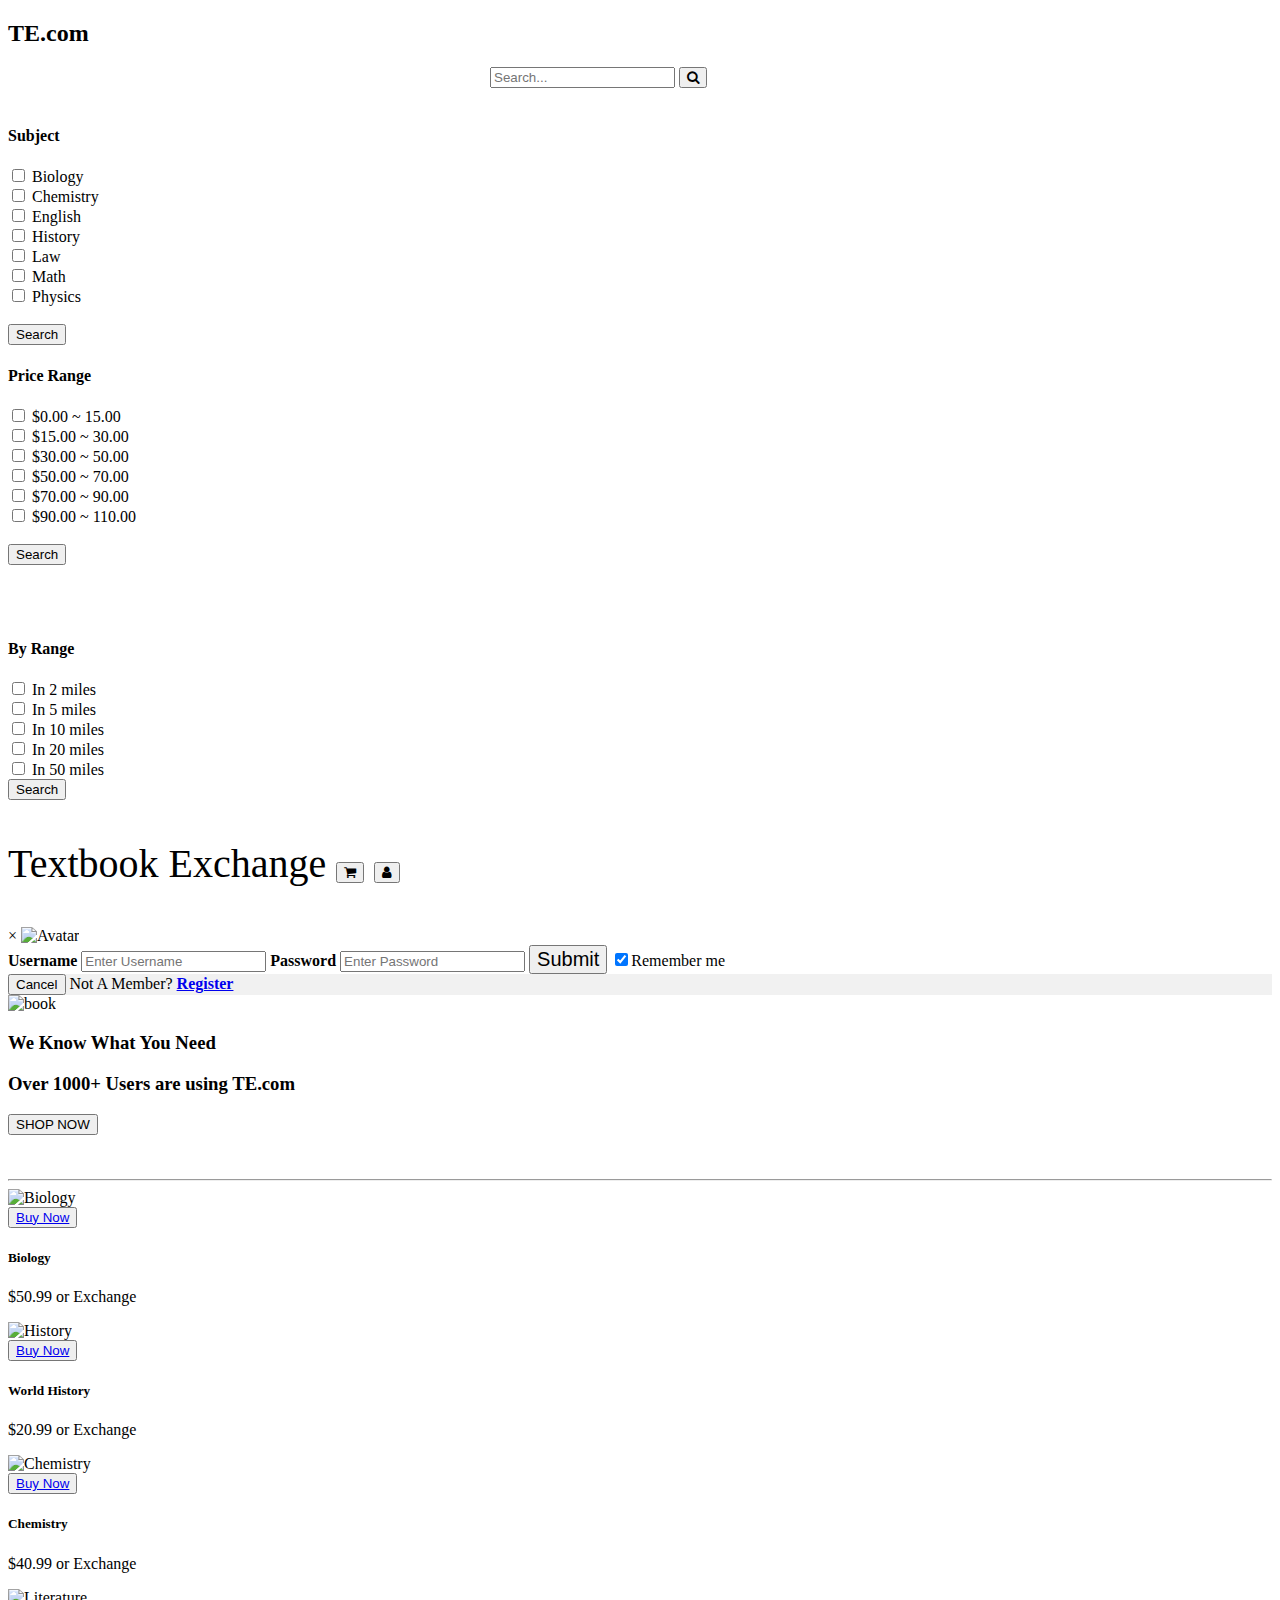
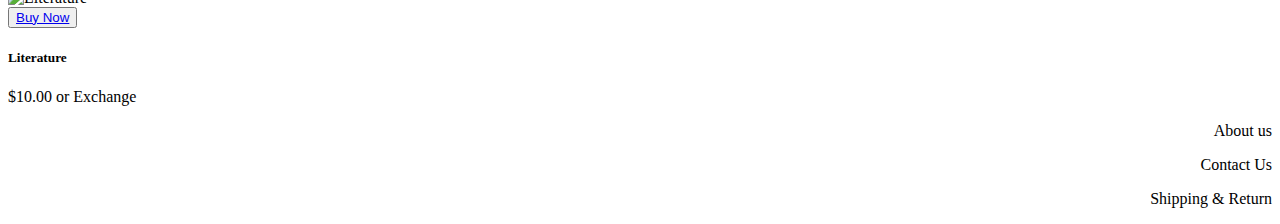
==== project/index.html @ 867cf12b "Update index.html" ====
<!DOCTYPE html>
<html>
<head>
<title>TE.com</title>
<meta charset="UTF-8">
<meta name="viewport" content="width=device-width, initial-scale=1">
<link rel="stylesheet" type="text/css" href="homeDesign.css">
<link rel="stylesheet" href="https://cdnjs.cloudflare.com/ajax/libs/font-awesome/4.7.0/css/font-awesome.min.css">


<!-- Sidebar Multiple Checkbox-->
<script type="text/javascript">
function getCheckedCheckboxesFor(checkboxName) {
    var checkboxes = document.querySelectorAll('input[name="' + checkboxName + '"]:checked'), values = [];
    Array.prototype.forEach.call(checkboxes, function(el) {
        values.push(el.value);
    });
    return values;
}
</script>
</head>


<body>

<!--==========Sidecar navigation ===============-->
<div class="sidenav">
  <h2>TE.com</h2>
  
   <!-- Search Bar-->
  <form class="example" action="/action_page.php" style="margin:auto;max-width:300px">
     <input type="text" placeholder="Search..."name="search2">
     <button type="submit"><i class="fa fa-search"></i></button>
   </form><br>
  
  <div class="data">    
  <h4>Subject</h4>

    <span><input name="subject" type="checkbox" value="biology"/>
      <label for="subject">Biology</label><br></span>    
    <span><input name="subject" type="checkbox" value="chemistry"/>
      <label for="subject">Chemistry</label><br></span>
    <span><input name="subject" type="checkbox" value="english"/>
      <label for="subject">English</label><br></span>
    <span><input name="subject" type="checkbox" value="history"/>
      <label for="subject">History</label><br></span>
    <span><input name="subject" type="checkbox" value="law"/>
      <label for="subject">Law</label><br></span>
    <span><input name="subject" type="checkbox" value="math"/>
      <label for="subject">Math</label><br></span>
    <span><input name="subject" type="checkbox" value="physics"/>
      <label for="subject">Physics</label><br><br></span>
    <input type="button" class="button" value="Search">
     
    <h4><b>Price Range</b></h4>

    <span><input name="price" type="checkbox" value="0-15"/>
      <label for="price">$0.00 ~ 15.00</label><br></span>
    <span><input name="price" type="checkbox" value="15-30"/>
      <label for="price">$15.00 ~ 30.00</label><br></span>
    <span><input name="price" type="checkbox" value="30-50"/>
      <label for="price">$30.00 ~ 50.00</label><br></span>
    <span><input name="price" type="checkbox" value="50-70"/>
      <label for="price">$50.00 ~ 70.00</label><br></span>
    <span><input name="price" type="checkbox" value="70-90"/>
      <label for="price">$70.00 ~ 90.00</label><br></span>
    <span><input name="price" type="checkbox" value="90-110"/>
      <label for="price">$90.00 ~ 110.00</label><br><br></span>
    <input type="button" class="button" value="Search"><br><br><br><br>

<h4><b>By Range</b></h4>
   <span><input name="distance" type="checkbox" value="0-15"/>
     <label for="distance">In 2 miles</label><br></span>
   <span><input name="price" type="checkbox" value="15-30"/>
     <label for="distance">In 5 miles</label><br></span>
   <span><input name="price" type="checkbox" value="30-50"/>
     <label for="distance">In 10 miles</label><br></span>
   <span><input name="price" type="checkbox" value="50-70"/>
     <label for="distance">In 20 miles</label><br></span>
   <span><input name="price" type="checkbox" value="70-90"/>
     <label for="distance">In 50 miles</label><br></span>
<input type="button" class="button" value="Search">

    </div>
  </div>
  

<!-- Page content -->
<div class="main">
<body>

<!--===============Header & Icon=================-->
  
    <p style="font-size: 40px;">Textbook Exchange
    <button class="iconbutton"><i class="fa fa-shopping-cart"></i></button>
  <button  class="iconbutton" onclick="document.getElementById('id01').style.display='block'"><i class="fa fa-user"></i></button>
</p>
<!--========Login Form=========-->
<div id="id01" class="modal">
  
  <form method="POST" class="modal-content animate" action="login.php">
    <div class="imgcontainer">
      <span onclick="document.getElementById('id01').style.display='none'" class="close" title="Close Modal">&times;</span>
      <img src="user.jpg" alt="Avatar" class="avatar">
    </div>

    <div class="logincontainer">
      <label for="uname"><b>Username</b></label>
      <input type="text" placeholder="Enter Username" name="uname" required>

      <label for="psw"><b>Password</b></label>
      <input type="password" placeholder="Enter Password" name="psw" required>
        
      <input type="submit" name="Submit" style="font-size:20px;" value="Submit"/>
      <input type="checkbox" checked="checked" name="remember"><label>Remember me</label>
    </div>

    <div class="logincontainer" style="background-color:#f1f1f1">
      <button type="button" onclick="document.getElementById('id01').style.display='none'" class="cancelbtn">Cancel</button>
      <span class="register">Not A Member? <a href="Registration Forms.html"><b>Register</b></a></span>
    </div>
  </form>
</div>
<!-- Login JS-->
<script>
// Get the modal
var modal = document.getElementById('id01');
// When the user clicks anywhere outside of the modal, close it
window.onclick = function(event) {
    if (event.target == modal) {
        modal.style.display = "none";
    }
}
</script>

<!--==============Image header===================== -->
<div class="container">
  <img src="book.jpg" alt="book" style="width:100%;">
  <div class="content">
    <h3>We Know What You Need</h1>
    <h3>Over 1000+ Users are using TE.com</h3>
    <button class="shopbtn">SHOP NOW</button>
  </div>
</div>

<br><br>
<hr>

<!--==============Book Gallery====================-->
<div class="row">
  <div class="column">
    <div class="bookcontent">
     <div class="buycontainer">
      <img src="biology.jpg" class="image" alt="Biology" style="width:100%">
      <div class="middle">
      <button class="buybtn"><a href="law.html">Buy Now</a></button>
     </div>
    </div>
      <h5>Biology</h5>
      <p>$50.99 or Exchange</p>
    </div>
  </div>
  <div class="column">
    <div class="bookcontent">
      <div class="buycontainer">
    <img src="History.jpg" class="image" alt="History" style="width:100%">
      <div class="middle">
      <button class="buybtn"><a href="law.html">Buy Now</a></button>
     </div>
    </div>
      <h5>World History</h5>
      <p>$20.99 or Exchange</p>
    </div>
  </div>
  
  <div class="column">
    <div class="bookcontent">
     <div class="buycontainer">
    <img src="chemistry.jpg" class="image" alt="Chemistry" style="width:100%">
      <div class="middle">
      <button class="buybtn"><a href="law.html">Buy Now</a></button>
     </div>
    </div>
      <h5>Chemistry</h5>
      <p>$40.99 or Exchange</p>
    </div>
  </div>
  
  <div class="column">
    <div class="bookcontent">
     <div class="buycontainer">
     <img src="literature.jpg" class="image" alt="Literature" style="width:100%">
    <div class="middle">
      <button class="buybtn"><a href="law.html">Buy Now</a></button>
     </div>
    </div>
      <h5>Literature</h5>
      <p>$10.00 or Exchange</p>
    </div>
  </div>



</div>
<!--FOOTER-->
<div class ="footer" style=" text-align: right">
    <p>About us</p>
    <p>Contact Us</p> 
    <p>Shipping & Return</p>
  </div><!-- Page Content END-->


</body>
</html>
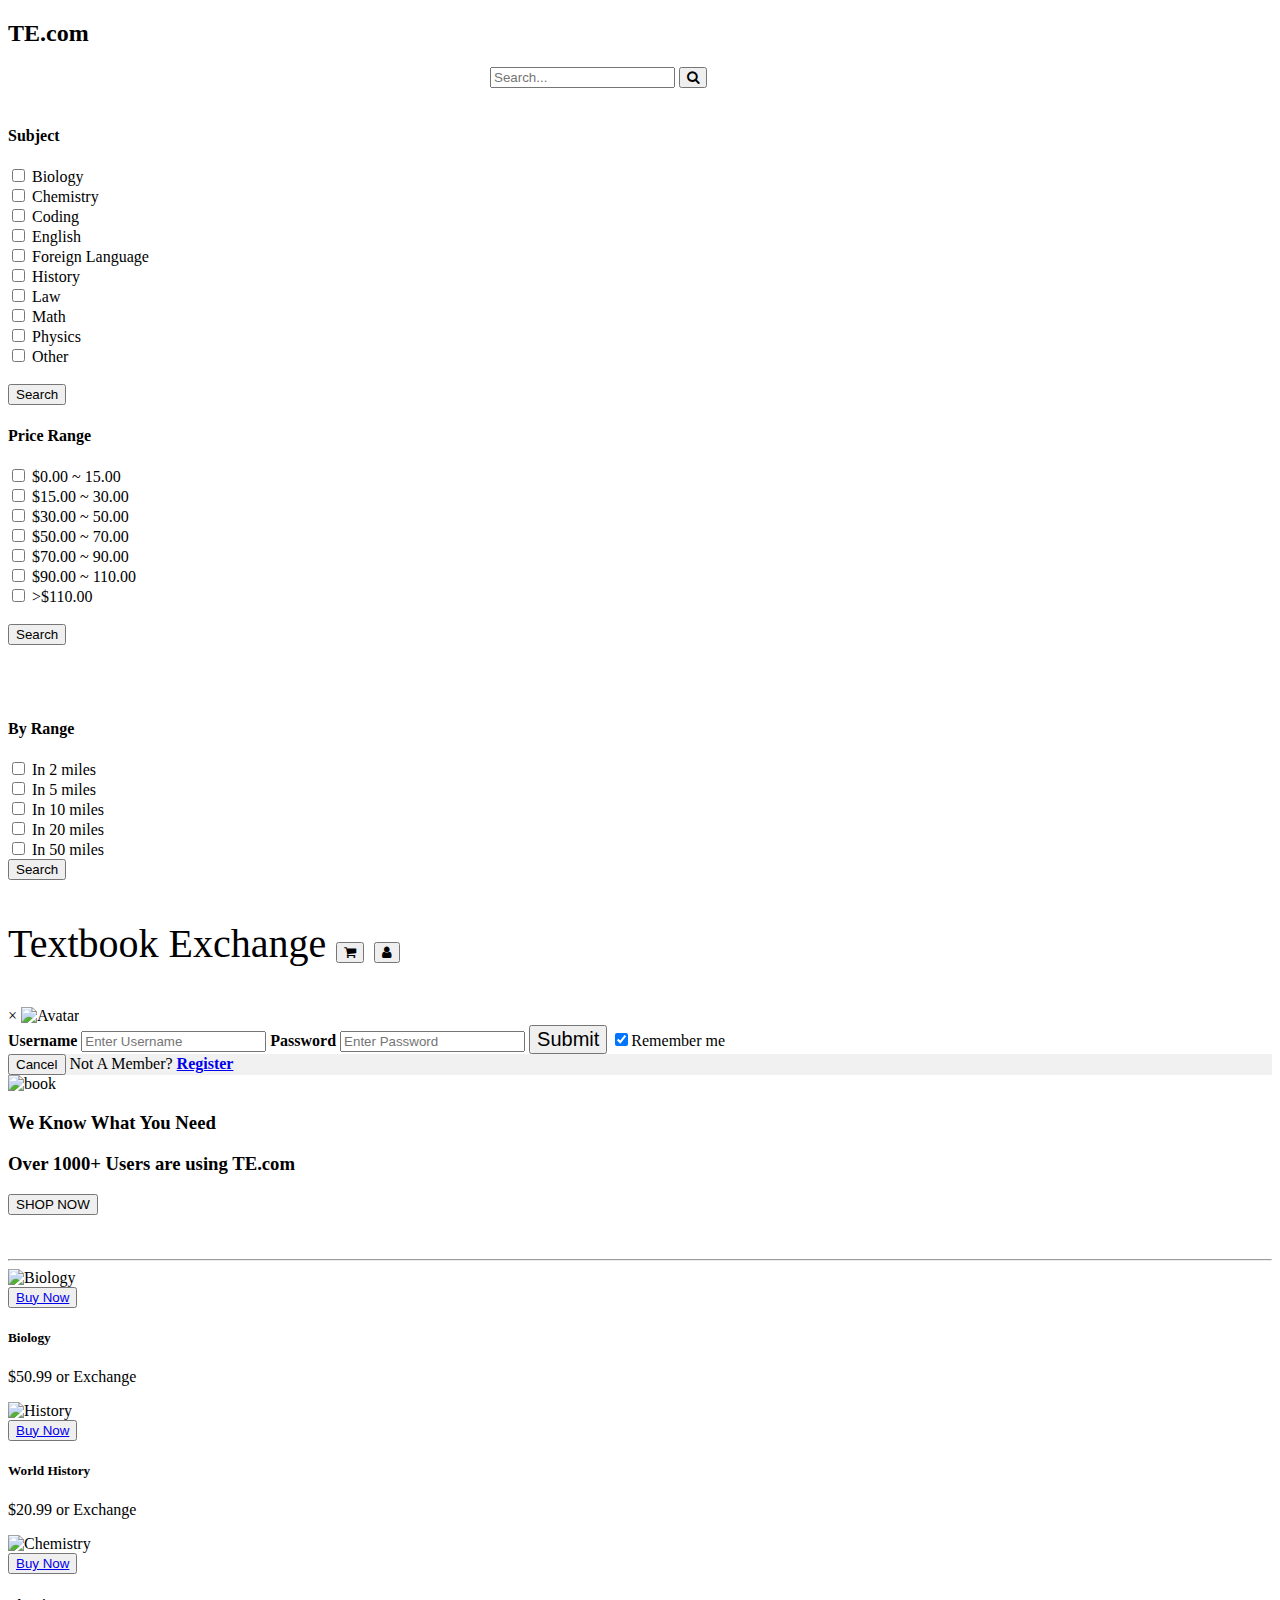
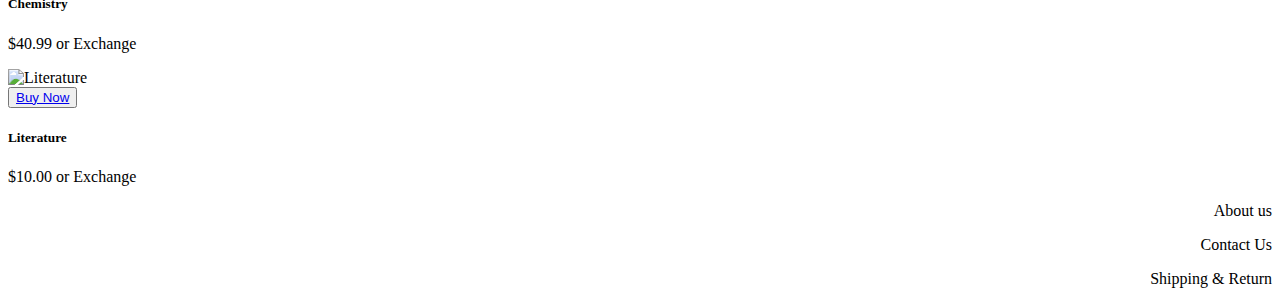
==== commit c5c928e3: "Update index.html" ====
--- a/project/index.html
+++ b/project/index.html
@@ -36,24 +36,35 @@
   <div class="data">    
   <h4>Subject</h4>
 
-    <span><input name="subject" type="checkbox" value="biology"/>
+  <form method="POST" action="search_subject.php">
+
+    <span><input type="checkbox" name="subject[]" value="Biology"/>
       <label for="subject">Biology</label><br></span>    
-    <span><input name="subject" type="checkbox" value="chemistry"/>
-      <label for="subject">Chemistry</label><br></span>
-    <span><input name="subject" type="checkbox" value="english"/>
-      <label for="subject">English</label><br></span>
-    <span><input name="subject" type="checkbox" value="history"/>
+    <span><input type="checkbox" name="subject[]" value="Chemistry"/>
+      <label for="subject">Chemistry</label><br></span> 
+    <span><input type="checkbox" name="subject[]" value="Coding"/>
+      <label for="subject">Coding</label><br></span>
+    <span><input type="checkbox" name="subject[]" value="English"/>
+      <label for="subject">English</label><br></span>  
+    <span><input type="checkbox" name="subject[]" value="Foreign Language"/>
+      <label for="subject">Foreign Language</label><br></span>
+    <span><input type="checkbox" name="subject[]" value="History"/>
       <label for="subject">History</label><br></span>
-    <span><input name="subject" type="checkbox" value="law"/>
+    <span><input type="checkbox" name="subject[]" value="Law"/>
       <label for="subject">Law</label><br></span>
-    <span><input name="subject" type="checkbox" value="math"/>
+    <span><input type="checkbox" name="subject[]" value="Math"/>
       <label for="subject">Math</label><br></span>
-    <span><input name="subject" type="checkbox" value="physics"/>
-      <label for="subject">Physics</label><br><br></span>
-    <input type="button" class="button" value="Search">
-     
-    <h4><b>Price Range</b></h4>
-
+    <span><input type="checkbox" name="subject[]" value="Physics"/>
+      <label for="subject">Physics</label><br></span>
+    <span><input type="checkbox" name="subject[]" value="Other"/>
+      <label for="subject">Other</label><br><br></span>
+
+    <input type="submit" class="button" value="Search">
+
+  </form>  
+
+  <h4><b>Price Range</b></h4>
+  <form method="POST" action="search_price.php">
     <span><input name="price" type="checkbox" value="0-15"/>
       <label for="price">$0.00 ~ 15.00</label><br></span>
     <span><input name="price" type="checkbox" value="15-30"/>
@@ -65,8 +76,13 @@
     <span><input name="price" type="checkbox" value="70-90"/>
       <label for="price">$70.00 ~ 90.00</label><br></span>
     <span><input name="price" type="checkbox" value="90-110"/>
-      <label for="price">$90.00 ~ 110.00</label><br><br></span>
+      <label for="price">$90.00 ~ 110.00</label><br></span>
+     <span><input name="price" type="checkbox" value=">110"/>
+      <label for="price"> >$110.00</label><br><br></span>
+
     <input type="button" class="button" value="Search"><br><br><br><br>
+
+  </form>
 
 <h4><b>By Range</b></h4>
    <span><input name="distance" type="checkbox" value="0-15"/>
@@ -93,8 +109,8 @@
   
     <p style="font-size: 40px;">Textbook Exchange
     <button class="iconbutton"><i class="fa fa-shopping-cart"></i></button>
-  <button  class="iconbutton" onclick="document.getElementById('id01').style.display='block'"><i class="fa fa-user"></i></button>
-</p>
+    <button  class="iconbutton" onclick="document.getElementById('id01').style.display='block'"><i class="fa fa-user"></i></button>
+  </p>
 <!--========Login Form=========-->
 <div id="id01" class="modal">
   
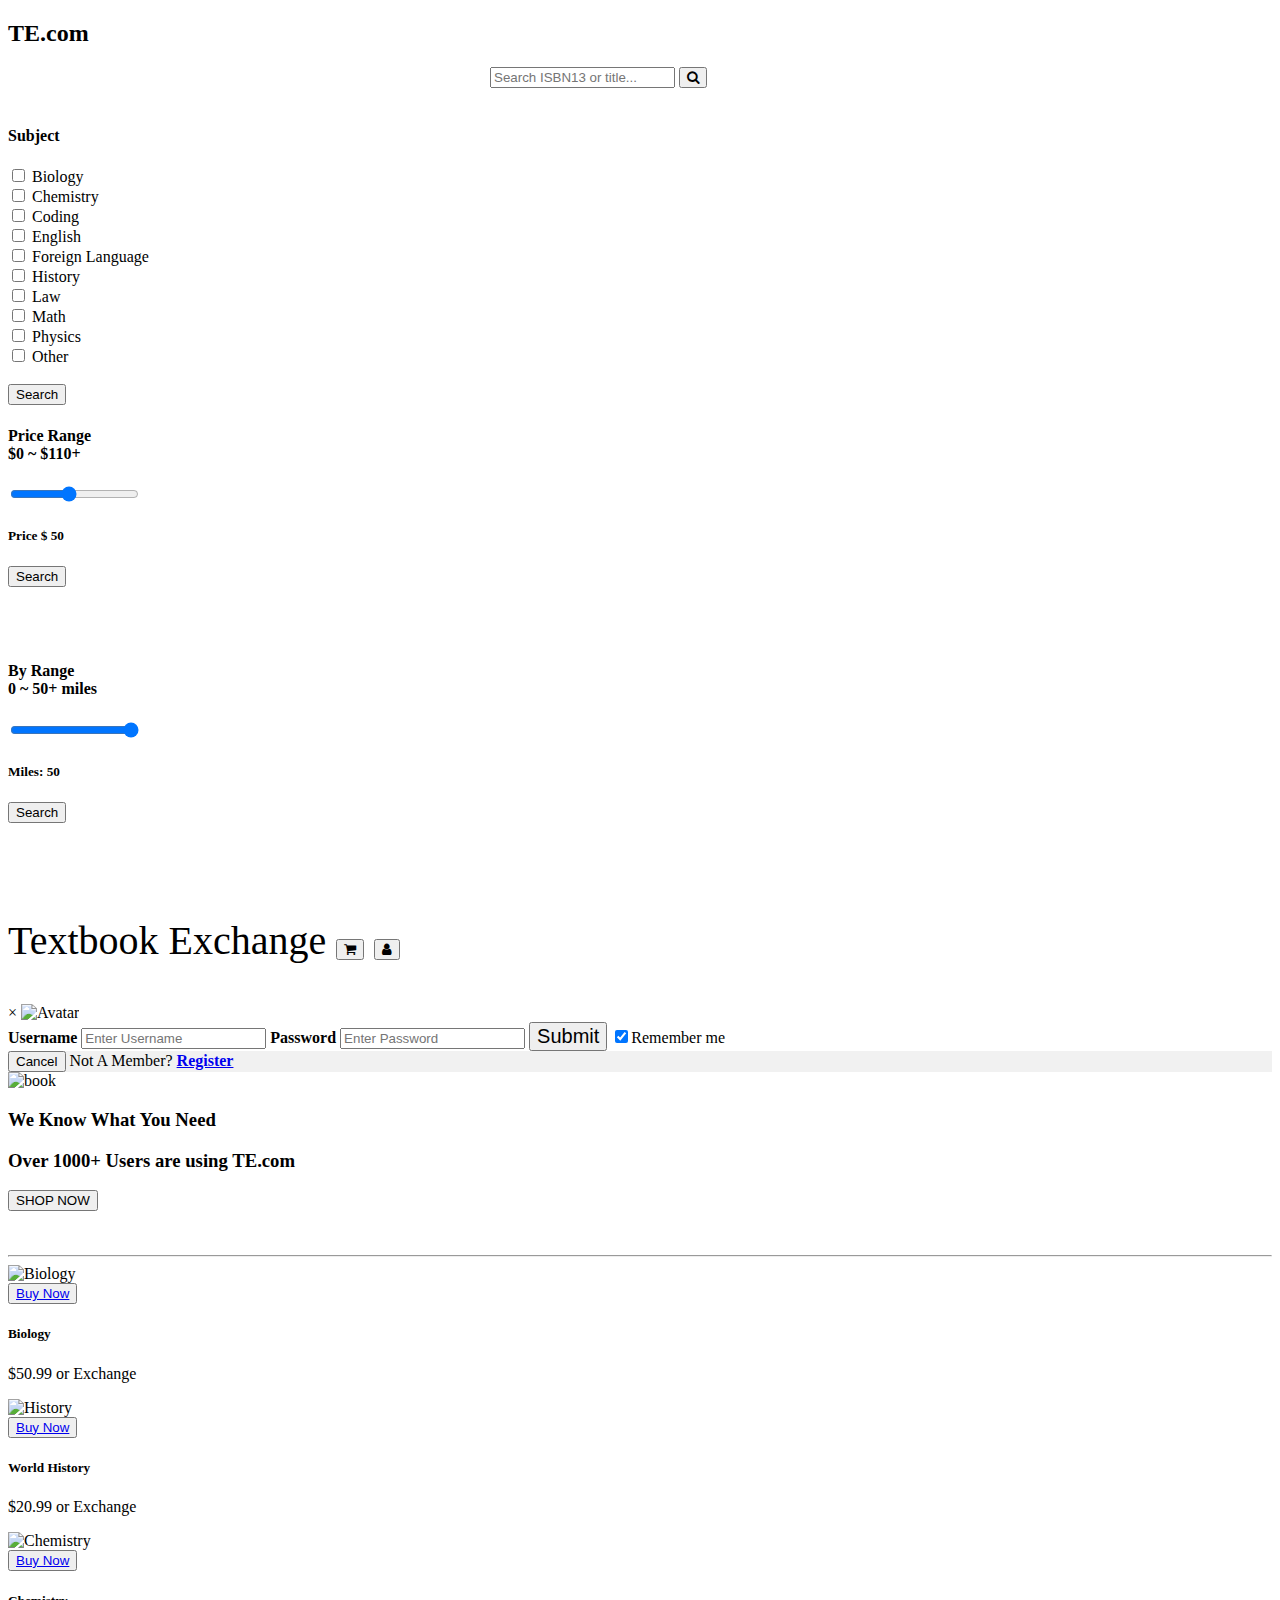
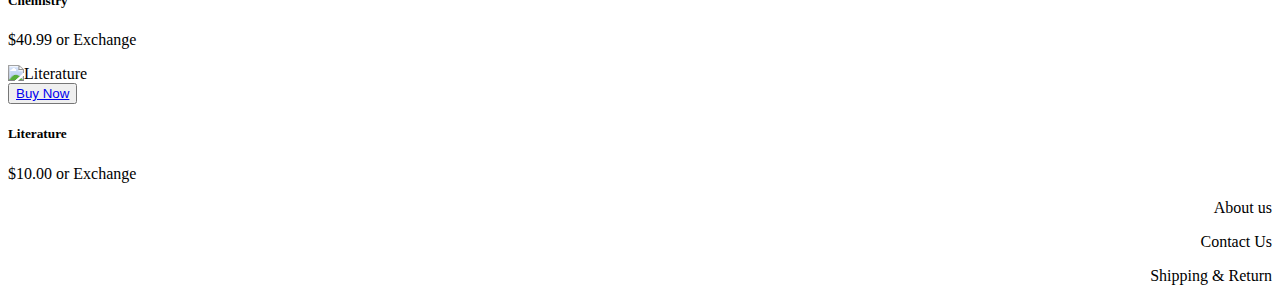
==== commit edd96266: "Updates" ====
--- a/project/index.html
+++ b/project/index.html
@@ -28,10 +28,11 @@
   <h2>TE.com</h2>
   
    <!-- Search Bar-->
-  <form class="example" action="/action_page.php" style="margin:auto;max-width:300px">
-     <input type="text" placeholder="Search..."name="search2">
+  <form class="example" method="POST" action="search_bar.php" style="margin:auto;max-width:300px">
+     <input type="text" placeholder="Search ISBN13 or title..." name="search2" required>
      <button type="submit"><i class="fa fa-search"></i></button>
-   </form><br>
+
+  </form><br>
   
   <div class="data">    
   <h4>Subject</h4>
@@ -63,39 +64,51 @@
 
   </form>  
 
-  <h4><b>Price Range</b></h4>
-  <form method="POST" action="search_price.php">
-    <span><input name="price" type="checkbox" value="0-15"/>
-      <label for="price">$0.00 ~ 15.00</label><br></span>
-    <span><input name="price" type="checkbox" value="15-30"/>
-      <label for="price">$15.00 ~ 30.00</label><br></span>
-    <span><input name="price" type="checkbox" value="30-50"/>
-      <label for="price">$30.00 ~ 50.00</label><br></span>
-    <span><input name="price" type="checkbox" value="50-70"/>
-      <label for="price">$50.00 ~ 70.00</label><br></span>
-    <span><input name="price" type="checkbox" value="70-90"/>
-      <label for="price">$70.00 ~ 90.00</label><br></span>
-    <span><input name="price" type="checkbox" value="90-110"/>
-      <label for="price">$90.00 ~ 110.00</label><br></span>
-     <span><input name="price" type="checkbox" value=">110"/>
-      <label for="price"> >$110.00</label><br><br></span>
-
-    <input type="button" class="button" value="Search"><br><br><br><br>
-
-  </form>
-
-<h4><b>By Range</b></h4>
-   <span><input name="distance" type="checkbox" value="0-15"/>
-     <label for="distance">In 2 miles</label><br></span>
-   <span><input name="price" type="checkbox" value="15-30"/>
-     <label for="distance">In 5 miles</label><br></span>
-   <span><input name="price" type="checkbox" value="30-50"/>
-     <label for="distance">In 10 miles</label><br></span>
-   <span><input name="price" type="checkbox" value="50-70"/>
-     <label for="distance">In 20 miles</label><br></span>
-   <span><input name="price" type="checkbox" value="70-90"/>
-     <label for="distance">In 50 miles</label><br></span>
-<input type="button" class="button" value="Search">
+<h4>Price Range<br>
+$0 ~ $110+</h4>
+  
+<div class="slidecontainer">
+  <input type="range" min="1" max="110" value="50" class="slider" id="myPriceRange">
+  <h5>Price $ <span id="demo1"></span></h5>
+</div>
+
+ <input type="button" class="button" value="Search"><br><br><br><br>
+
+
+<script>
+var slider = document.getElementById("myPriceRange");
+var output = document.getElementById("demo1");
+output.innerHTML = slider.value;
+
+slider.oninput = function() {
+  output.innerHTML = this.value;
+}
+</script>
+   
+
+<!-- By location-->
+<h4><b>By Range</b><br>
+
+0 ~ 50+ miles</h4>
+  
+<div class="slidecontainer">
+  <input type="range" min="0" max="50" value="50" class="slider" id="myRange">
+  <h5>Miles: <span id="demo2"></span></h5>
+</div>
+
+ <input type="button" class="button" value="Search"><br><br><br><br>
+
+
+<script>
+var slider = document.getElementById("myRange");
+var output = document.getElementById("demo2");
+output.innerHTML = slider.value;
+
+slider.oninput = function() {
+  output.innerHTML = this.value;
+}
+</script>
+ 
 
     </div>
   </div>
@@ -114,7 +127,8 @@
 <!--========Login Form=========-->
 <div id="id01" class="modal">
   
-  <form method="POST" class="modal-content animate" action="login.php">
+  <form id='login' method="POST" class="modal-content animate" action="login.php"
+        charset='UTF-8'>
     <div class="imgcontainer">
       <span onclick="document.getElementById('id01').style.display='none'" class="close" title="Close Modal">&times;</span>
       <img src="user.jpg" alt="Avatar" class="avatar">
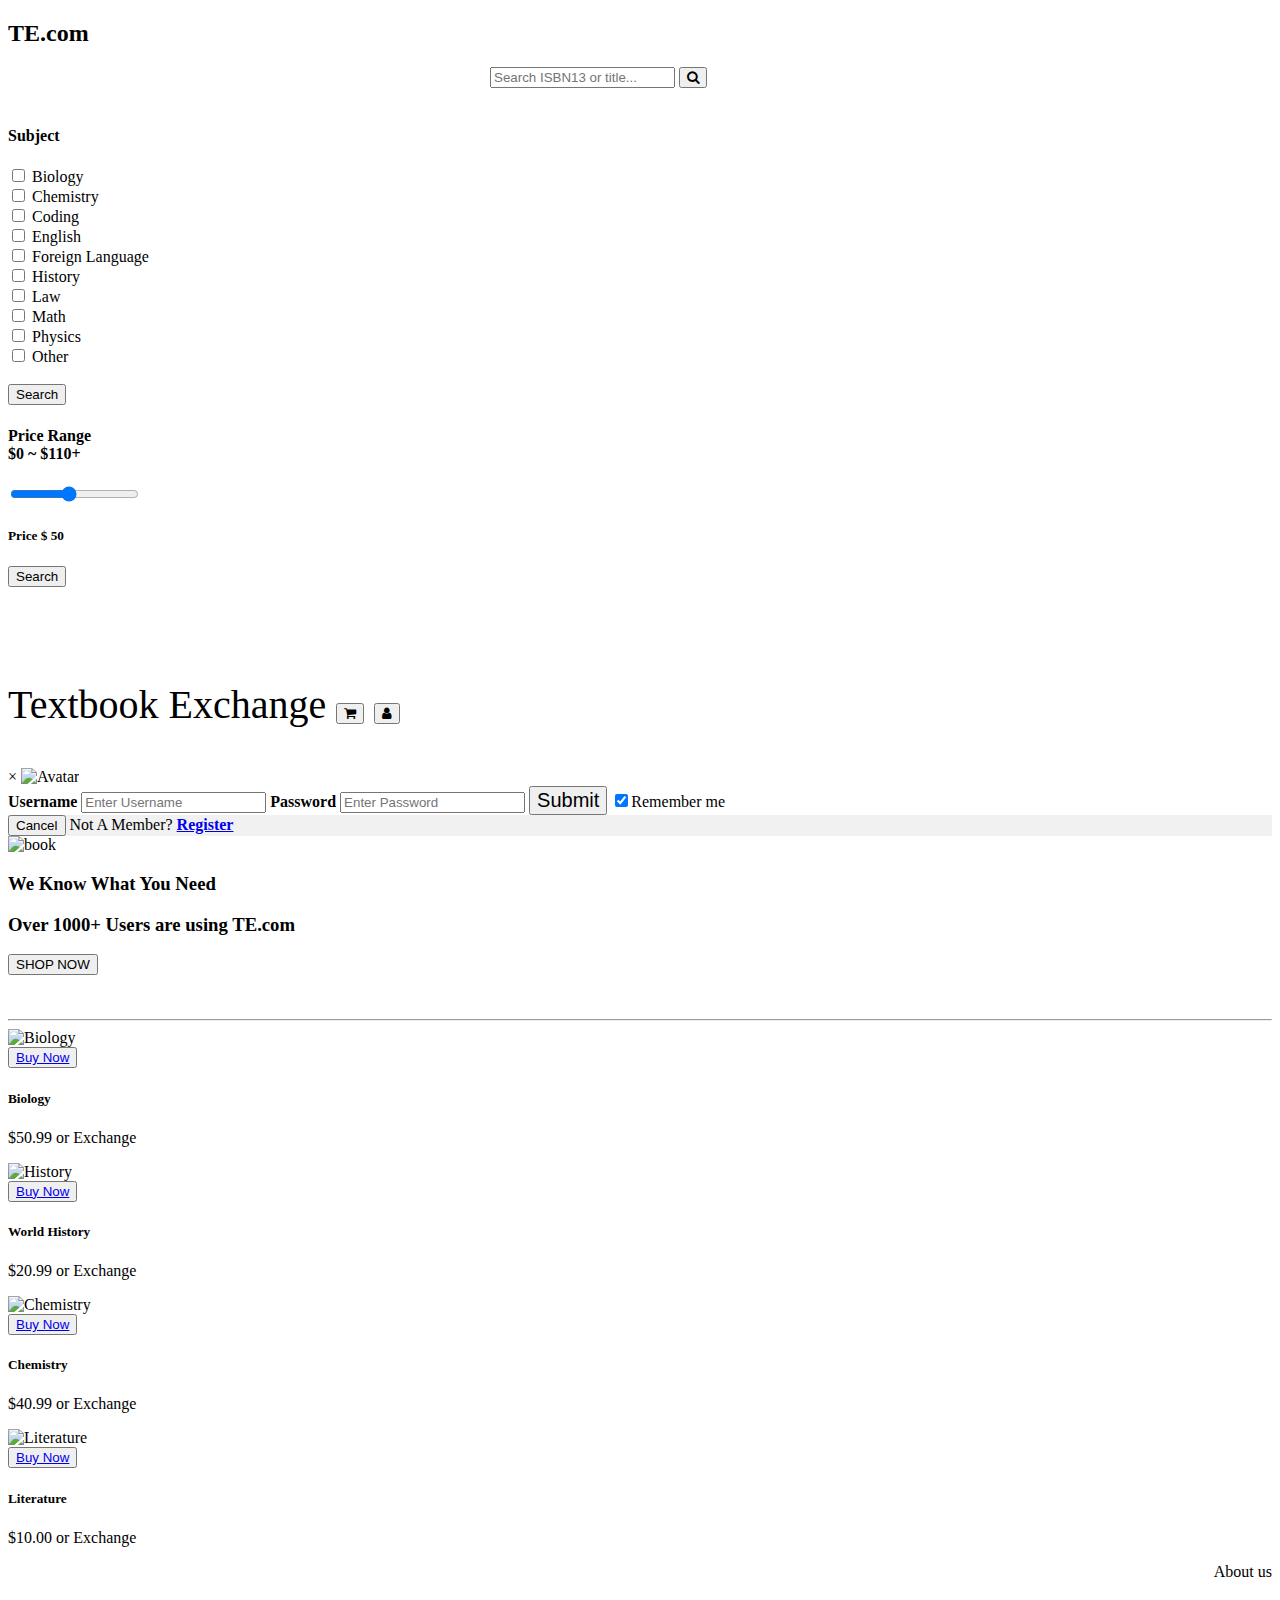
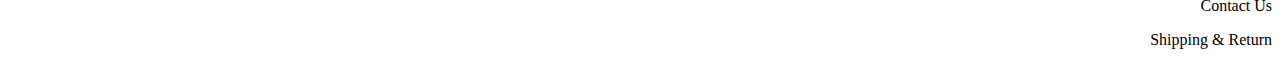
==== commit d449b6a0: "Update index.html" ====
--- a/project/index.html
+++ b/project/index.html
@@ -68,11 +68,14 @@
 $0 ~ $110+</h4>
   
 <div class="slidecontainer">
-  <input type="range" min="1" max="110" value="50" class="slider" id="myPriceRange">
+  <form method="POST" action="search_price.php">
+
+  <input type="range" min="1" max="110" value="50" class="slider" id="myPriceRange" name="Pricing">
   <h5>Price $ <span id="demo1"></span></h5>
 </div>
 
- <input type="button" class="button" value="Search"><br><br><br><br>
+ <input type="submit" class="button" value="Search"><br><br><br><br>
+</form>
 
 
 <script>
@@ -85,31 +88,6 @@
 }
 </script>
    
-
-<!-- By location-->
-<h4><b>By Range</b><br>
-
-0 ~ 50+ miles</h4>
-  
-<div class="slidecontainer">
-  <input type="range" min="0" max="50" value="50" class="slider" id="myRange">
-  <h5>Miles: <span id="demo2"></span></h5>
-</div>
-
- <input type="button" class="button" value="Search"><br><br><br><br>
-
-
-<script>
-var slider = document.getElementById("myRange");
-var output = document.getElementById("demo2");
-output.innerHTML = slider.value;
-
-slider.oninput = function() {
-  output.innerHTML = this.value;
-}
-</script>
- 
-
     </div>
   </div>
   
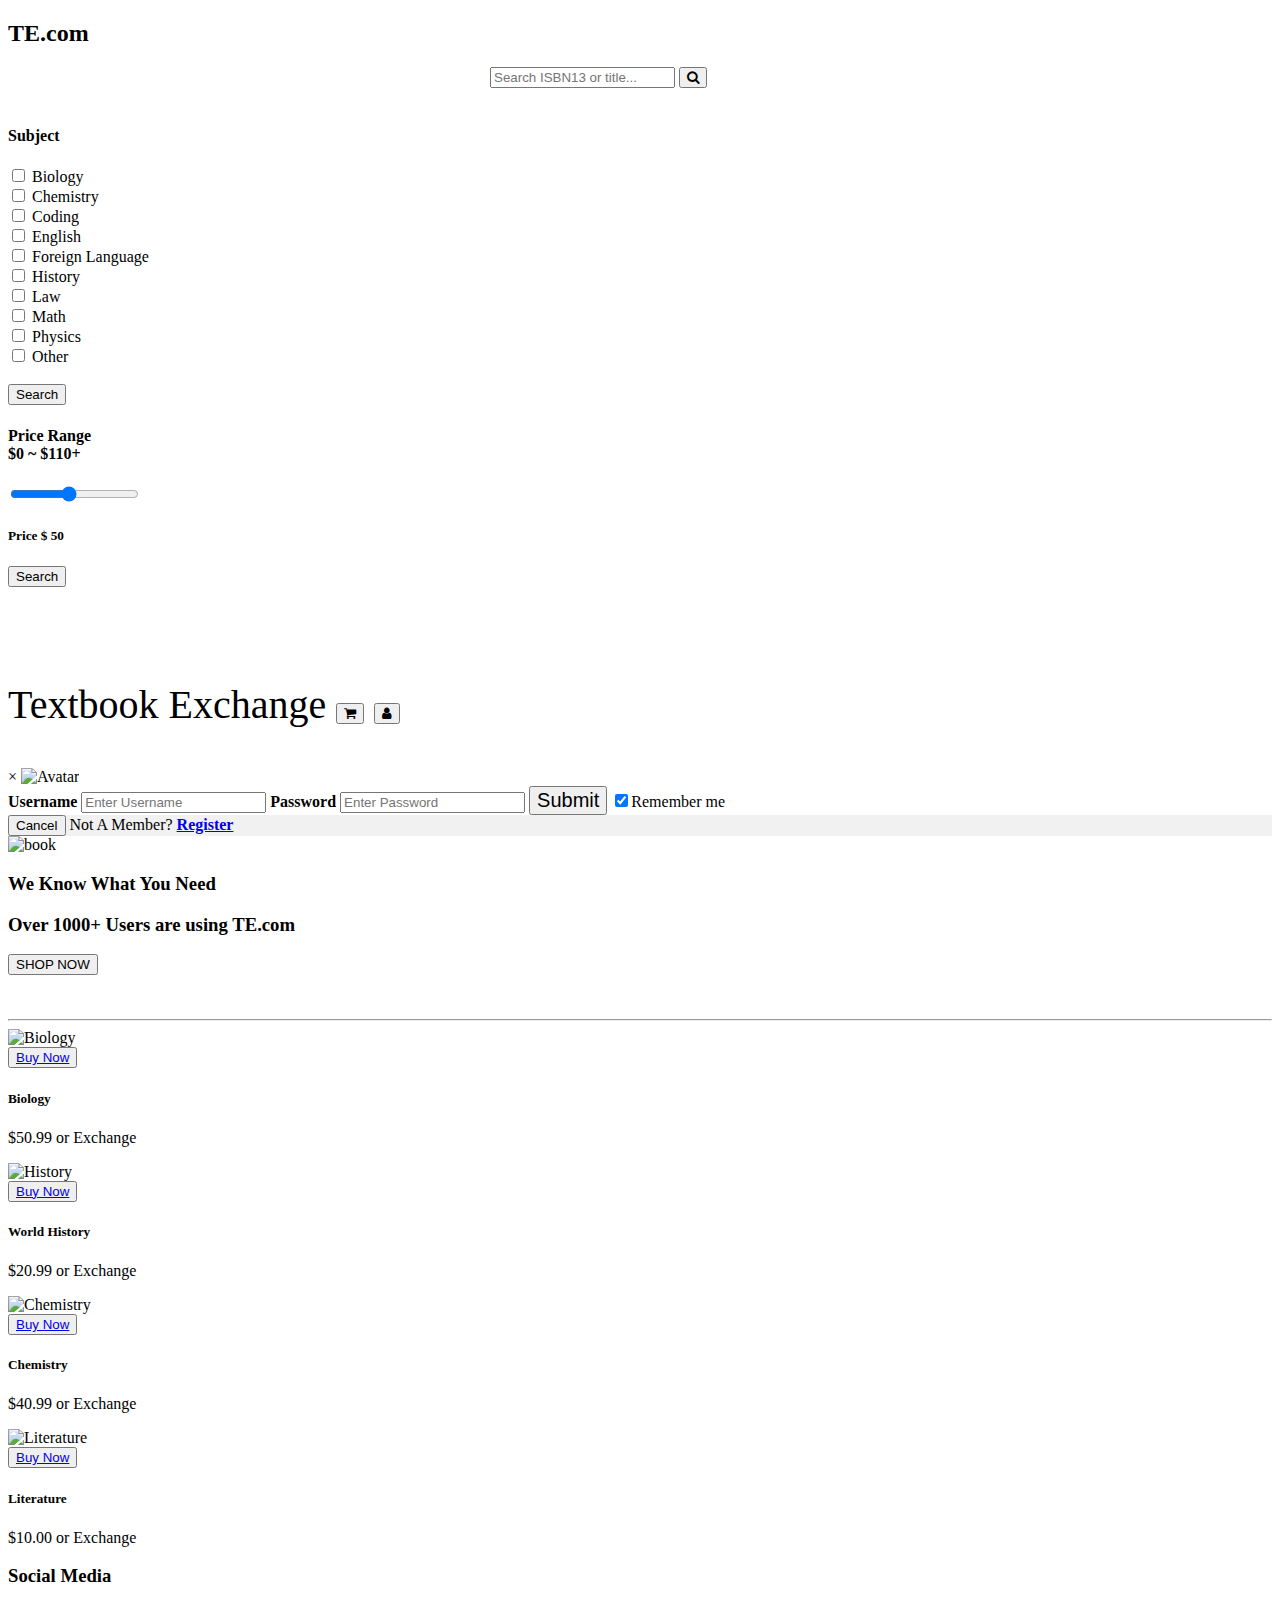
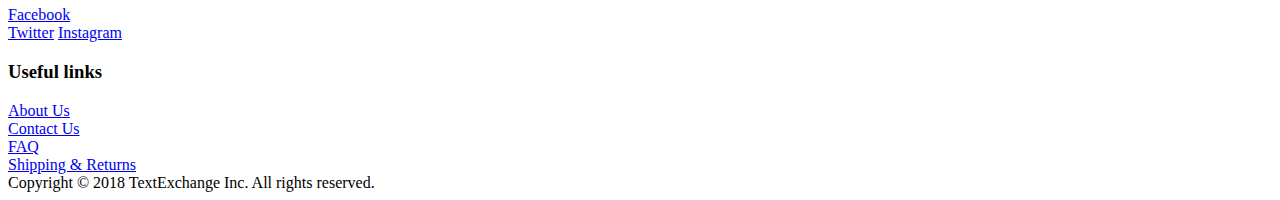
==== commit ed6ce483: "Update index.html" ====
--- a/project/index.html
+++ b/project/index.html
@@ -211,11 +211,34 @@
 
 </div>
 <!--FOOTER-->
-<div class ="footer" style=" text-align: right">
-    <p>About us</p>
-    <p>Contact Us</p> 
-    <p>Shipping & Return</p>
-  </div><!-- Page Content END-->
+<div class ="footer">
+  <div class="container">
+    <div class="column">
+      <h3>Social Media</h3>
+
+                <a href="#">Facebook</a><br>
+                <a href="#">Twitter</a>
+                 <a href="#">Instagram</a>
+    </div>
+    <div class="column">
+        <h3>Useful links</h3>
+
+                <li><a href="aboutus.html">About Us</a></li>
+                <li><a href="contactus.html">Contact Us</a></li>
+                <li><a href="FAQ.html">FAQ</a></li>
+                <li><a href="shipping.html">Shipping & Returns</a></li>
+    </div>
+
+  </div>
+
+
+      <h8>
+        Copyright &copy 2018 TextExchange Inc. All rights reserved.
+      </h8>
+
+    </div>
+
+ </div> <!-- Page Content END-->
 
 
 </body>
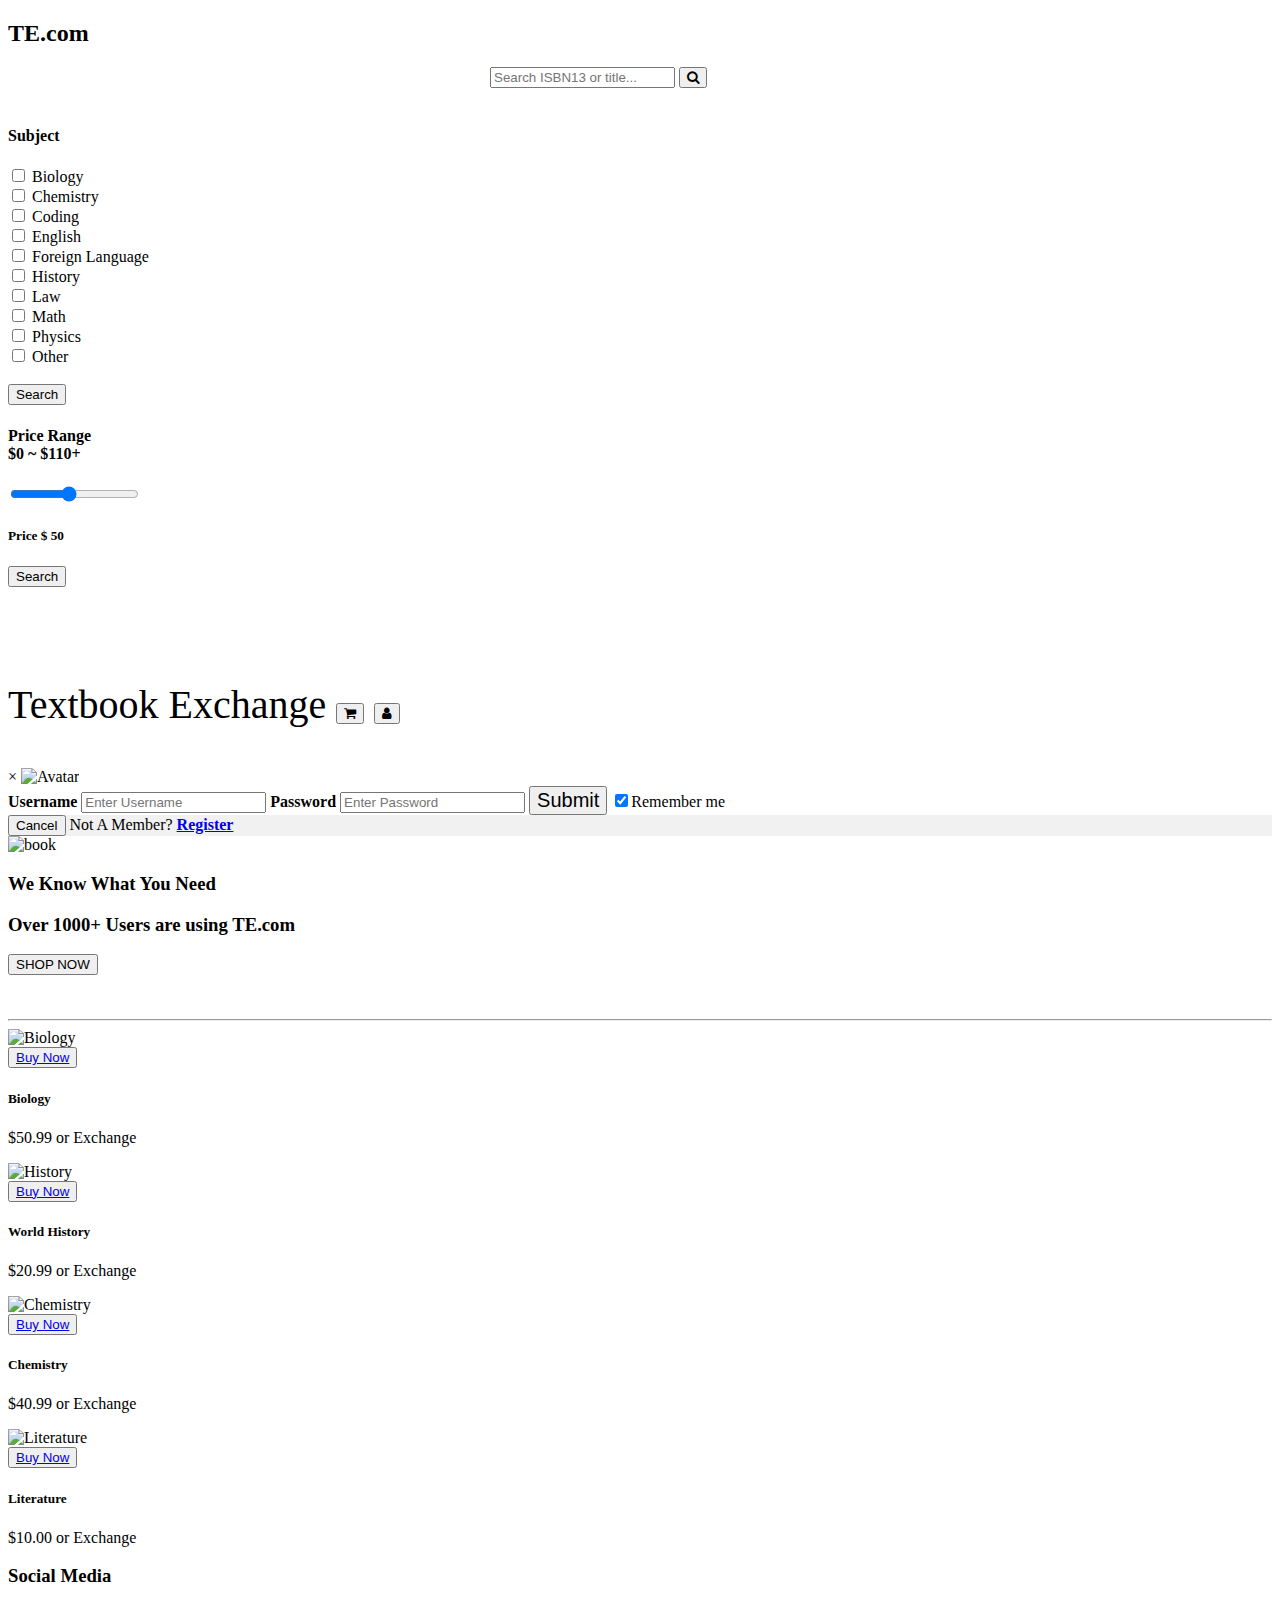
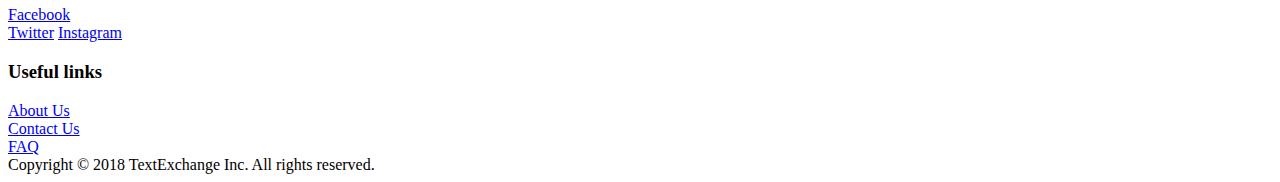
==== commit daa19734: "Update index.html" ====
--- a/project/index.html
+++ b/project/index.html
@@ -226,7 +226,7 @@
                 <li><a href="aboutus.html">About Us</a></li>
                 <li><a href="contactus.html">Contact Us</a></li>
                 <li><a href="FAQ.html">FAQ</a></li>
-                <li><a href="shipping.html">Shipping & Returns</a></li>
+     
     </div>
 
   </div>
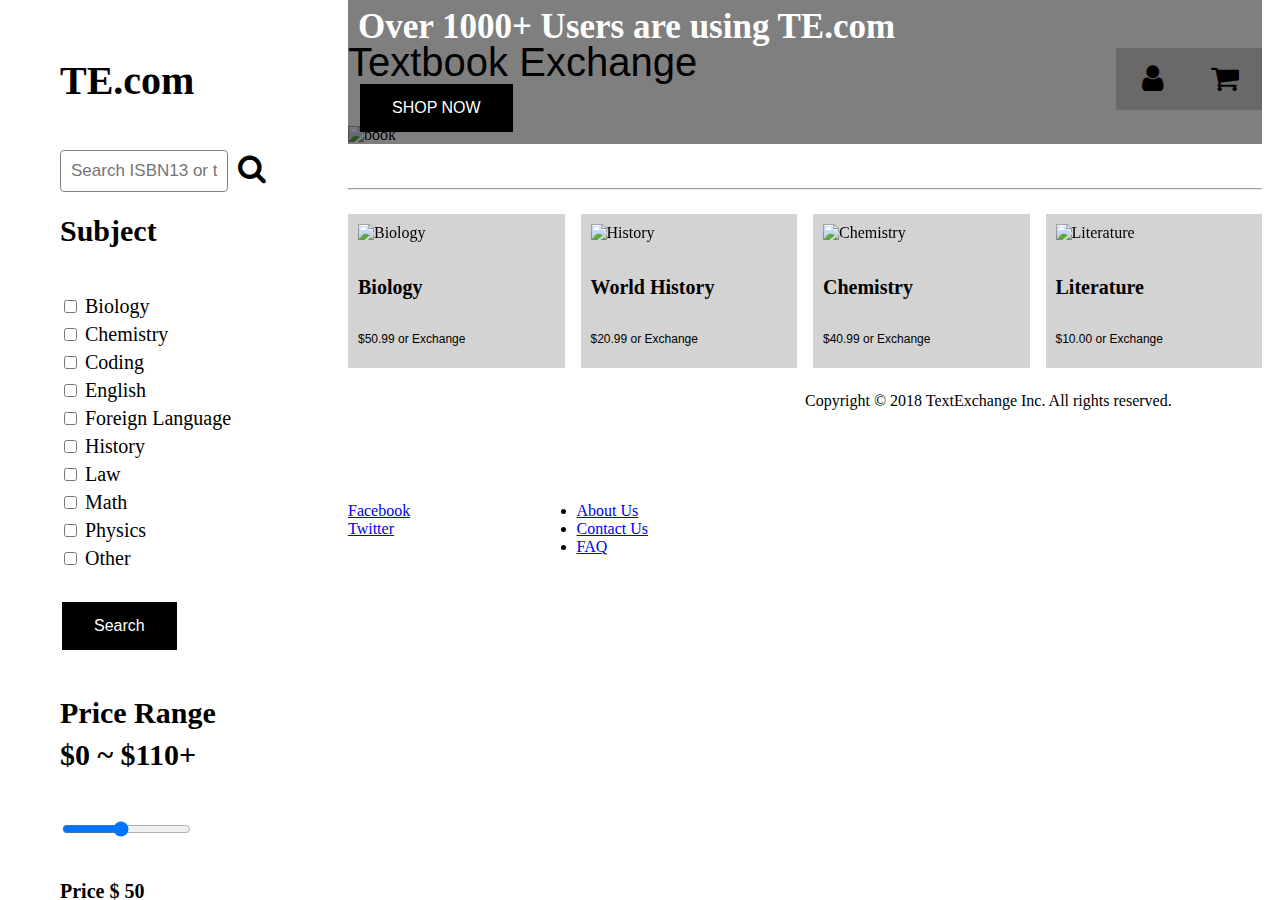
==== commit 2a65faab: "Update index.html" ====
--- a/project/index.html
+++ b/project/index.html
@@ -218,7 +218,6 @@
 
                 <a href="#">Facebook</a><br>
                 <a href="#">Twitter</a>
-                 <a href="#">Instagram</a>
     </div>
     <div class="column">
         <h3>Useful links</h3>
--- a/project/homeDesign.css
+++ b/project/homeDesign.css
@@ -0,0 +1,440 @@
+
+
+/* ============= Sidebar Menu ================*/
+.sidenav {
+    height: 100%; /* Full-height: remove this if you want "auto" height */
+    width: 270px; /* Set the width of the sidebar */
+    position: fixed; /* Fixed Sidebar (stay in place on scroll) */
+    z-index: 1; /* Stay on top */
+    top: 0; /* Stay at the top */
+    left: 0;
+    background-color: white;
+    overflow-x: hidden; /* Disable horizontal scroll */
+    padding-top: 20px;
+    padding-left:60px;
+    font-size: 20px;
+    line-height: 1.4;
+     
+}
+
+/* Navigation menu links */
+.sidenav a {
+    padding: 6px 8px 6px 16px;
+    text-decoration: none;
+    font-size: 25px;
+    color: black; /*color of text on sidebar*/
+    display: block;
+}
+
+/* When you mouse over the navigation links, change their color */
+.sidenav a:hover {
+    color: #f1f1f1;
+}
+/* Style page content */
+.main {
+    margin-left: 330px; /* The width of the sidebar */
+    padding: 0px 10px;
+}
+h2{
+	font-size: 40px;
+	color: black;
+	
+}
+h4{
+	font-size: 30px;
+}
+.button {
+    background-color: black;
+    border: none;
+    color: white;
+    padding: 15px 32px;
+    text-align: center;
+    text-decoration: none;
+    display: inline-block;
+    font-size: 16px;
+    margin: 2px 2px;
+    cursor: pointer;
+}
+/* On smaller screens, where height is less than 450px, change the style of the sidebar (less padding and a smaller font size) */
+@media screen and (max-height: 450px) {
+    .sidenav {padding-top: 15px;}
+    .sidenav a {font-size: 18px;}
+}
+
+/* =================Style Header & icon buttons ================*/
+
+.btn {
+    background-color: white; /* Blue background */
+    border: none; 
+    color: black; 
+    font-size: 30px; /* Set a font size */
+    cursor: pointer; /* Mouse pointer on hover */
+    padding-right:10px;
+}
+
+/* Darker background on mouse-over */
+.btn:hover {
+    background-color: lightgray;
+}
+.w3-left{float:left!important}.w3-right{float:right!important}
+
+
+/*=============Search Bar====================*/
+form.example input[type=text] {
+    padding: 10px;
+    font-size: 17px;
+    border: 1px solid gray;
+    border-radius: 4px;
+    float: left;
+    width: 80%;
+    background: white;
+    color: black;
+}
+form.example button {
+    float: left;
+    width: 20%;
+    padding: 10px;
+    background: none;
+    color: black;
+    font-size: 30px;
+    border: none;
+    border-left: none;
+    cursor: pointer;
+}
+
+/*=============Login Form====================*/
+input[type=text], input[type=password] {
+    width: 100%;
+    padding: 12px 20px;
+    margin: 8px 0;
+    display: inline-block;
+    border: 1px solid #ccc;
+    box-sizing: border-box;
+}
+
+/* Set a style for all buttons */
+.iconbutton {
+    background-color: lightgray;
+    color: black;
+    padding: 14px 15px;
+    margin: 8px 0;
+    border: none;
+    cursor: pointer;
+    width: 8%;
+    font-size: 30px;
+    float:right;
+    text-align: center;
+}
+
+.iconbutton:hover {
+    opacity: 0.8;
+}
+
+/* Extra styles for the cancel button */
+.cancelbtn {
+    width: auto;
+    padding: 10px 18px;
+    background-color: #f44336;
+}
+
+/* Center the image and position the close button */
+.imgcontainer {
+    text-align: center;
+    margin: 24px 0 12px 0;
+    position: relative;
+}
+
+img.avatar {
+    width: 15%;
+    border-radius: 50%;
+}
+
+.logincontainer {
+    padding: 16px;
+}
+
+span.psw {
+    float: right;
+    padding-top: 16px;
+}
+
+/* The Modal (background) */
+.modal {
+    display: none; /* Hidden by default */
+    position: fixed; /* Stay in place */
+    z-index: 1; /* Sit on top */
+    left: 0;
+    top: 0;
+    width: 100%; /* Full width */
+    height: 100%; /* Full height */
+    overflow: auto; /* Enable scroll if needed */
+    background-color: rgb(0,0,0); /* Fallback color */
+    background-color: rgba(0,0,0,0.4); /* Black w/ opacity */
+    padding-top: 60px;
+}
+
+/* Modal Content/Box */
+.modal-content {
+    background-color: #fefefe;
+    margin: 5% auto 15% auto; /* 5% from the top, 15% from the bottom and centered */
+    border: 1px solid #888;
+    width: 80%; /* Could be more or less, depending on screen size */
+}
+
+/* The Close Button (x) */
+.close {
+    position: absolute;
+    right: 25px;
+    top: 0;
+    color: #000;
+    font-size: 35px;
+    font-weight: bold;
+}
+
+.close:hover,
+.close:focus {
+    color: red;
+    cursor: pointer;
+}
+
+/* Add Zoom Animation */
+.animate {
+    -webkit-animation: animatezoom 0.6s;
+    animation: animatezoom 0.6s
+}
+
+@-webkit-keyframes animatezoom {
+    from {-webkit-transform: scale(0)} 
+    to {-webkit-transform: scale(1)}
+}
+    
+@keyframes animatezoom {
+    from {transform: scale(0)} 
+    to {transform: scale(1)}
+}
+
+/* Change styles for span and cancel button on extra small screens */
+@media screen and (max-width: 300px) {
+    span.psw {
+       display: block;
+       float: none;
+    }
+    .cancelbtn {
+       width: 100%;
+    }
+}
+
+/*================Image Header====================*/
+* {
+    box-sizing: border-box;
+}
+.container {
+    position: relative;
+    max-width: 1300px;
+    margin: 0 auto;
+    text-align: left;
+}
+
+.container img {vertical-align: middle;}
+
+.container .content {
+    position: absolute;
+    bottom: 0px;
+    background: rgba(0, 0, 0, 0.5); /* Black background with transparency */
+    color: white;
+    width: 100%;
+    padding: 10px;
+}
+h3{
+	color: white;
+	font-size: 35px; 
+}
+.shopbtn{
+	background-color: black;
+    border: none;
+    color: white;
+    padding: 15px 32px;
+    text-align: center;
+    text-decoration: none;
+    display: inline-block;
+    font-size: 16px;
+    margin: 2px 2px;
+    cursor: pointer;
+    font-family: Arial;
+}
+/*=============Book Gallery=========*/
+.row {
+    margin: 8px -16px;
+}
+/* Add padding BETWEEN each column */
+.row,
+.row > .column {
+    padding: 8px;
+}
+/* Create four equal columns that floats next to each other */
+.column {
+    float: left;
+    width: 25%;
+}
+/* Clear floats after rows */ 
+.row:after {
+    content: "";
+    display: table;
+    clear: both;
+}
+/* Content */
+.bookcontent {
+    background-color: lightgray;
+    padding: 10px;
+}
+h5{
+	font-size: 20px;
+	padding: none;
+}
+/*====Buy now button=====*/
+.buycontainer {
+    position: relative;
+
+}
+.image {
+  opacity: 1;
+  display: block;
+  transition: .5s ease;
+  backface-visibility: hidden;
+}
+
+.middle {
+  transition: .5s ease;
+  opacity: 0;
+  position: absolute;
+  top: 50%;
+  left: 50%;
+  transform: translate(-50%, -50%);
+  -ms-transform: translate(-50%, -50%)
+}
+.buycontainer:hover .image {
+  opacity: 0.5;
+}
+.buycontainer:hover .middle {
+  opacity: 1;
+}
+.buybtn {
+  background-color: white;
+  color: black;
+  font-size: 18px;
+  padding: 18px;
+  border:none;
+}
+
+
+/*other*/
+h1{
+    font-family: Arial;
+    font-size: 18px;
+
+}
+
+p{
+    font-family: Arial;
+    font-size: 12px;
+}
+
+.header{
+    background-color: lightgray;
+      padding: 14px 10px;
+}
+
+
+
+.defaultbtn{
+    background-color: black;
+    font-size: 14px;
+    font-family: Arial;
+    color:white;
+    padding: 3px 5px
+
+}
+
+
+/*Credit Card Form*/
+.creditCardForm {
+    max-width: 700px;
+    background-color: #fff;
+    margin: 100px auto;
+    overflow: hidden;
+    padding: 25px;
+    color: #4c4e56;
+}
+.creditCardForm label {
+    width: 100%;
+    margin-bottom: 10px;
+}
+.creditCardForm .heading h1 {
+    text-align: center;
+    font-family: 'Arial', sans-serif;
+    color: #4c4e56;
+}
+.creditCardForm .payment {
+    float: left;
+    font-size: 18px;
+    padding: 10px 25px;
+    margin-top: 20px;
+    position: relative;
+}
+.creditCardForm .payment .form-group {
+    float: left;
+    margin-bottom: 15px;
+}
+.creditCardForm .payment .form-control {
+    line-height: 40px;
+    height: auto;
+    padding: 0 16px;
+}
+.creditCardForm .owner {
+    width: 63%;
+    margin-right: 10px;
+}
+.creditCardForm .CVV {
+    width: 35%;
+}
+.creditCardForm #card-number-field {
+    width: 100%;
+}
+.creditCardForm #expiration-date {
+    width: 49%;
+}
+.creditCardForm #credit_cards {
+    width: 50%;
+    margin-top: 25px;
+    text-align: right;
+}
+.creditCardForm #pay-now {
+    width: 100%;
+    margin-top: 25px;
+}
+.creditCardForm .payment .btn {
+    width: 100%;
+    margin-top: 3px;
+    font-size: 24px;
+    background-color: lightgray;
+    font-family: arial;
+    color: black;
+}
+.creditCardForm .payment select {
+    padding: 10px;
+    margin-right: 15px;
+}
+.transparent {
+    opacity: 0.2;
+}
+@media(max-width: 650px) {
+    .creditCardForm .owner,
+    .creditCardForm .CVV,
+    .creditCardForm #expiration-date,
+    .creditCardForm #credit_cards {
+        width: 100%;
+    }
+    .creditCardForm #credit_cards {
+        text-align: left;
+    }
+}
